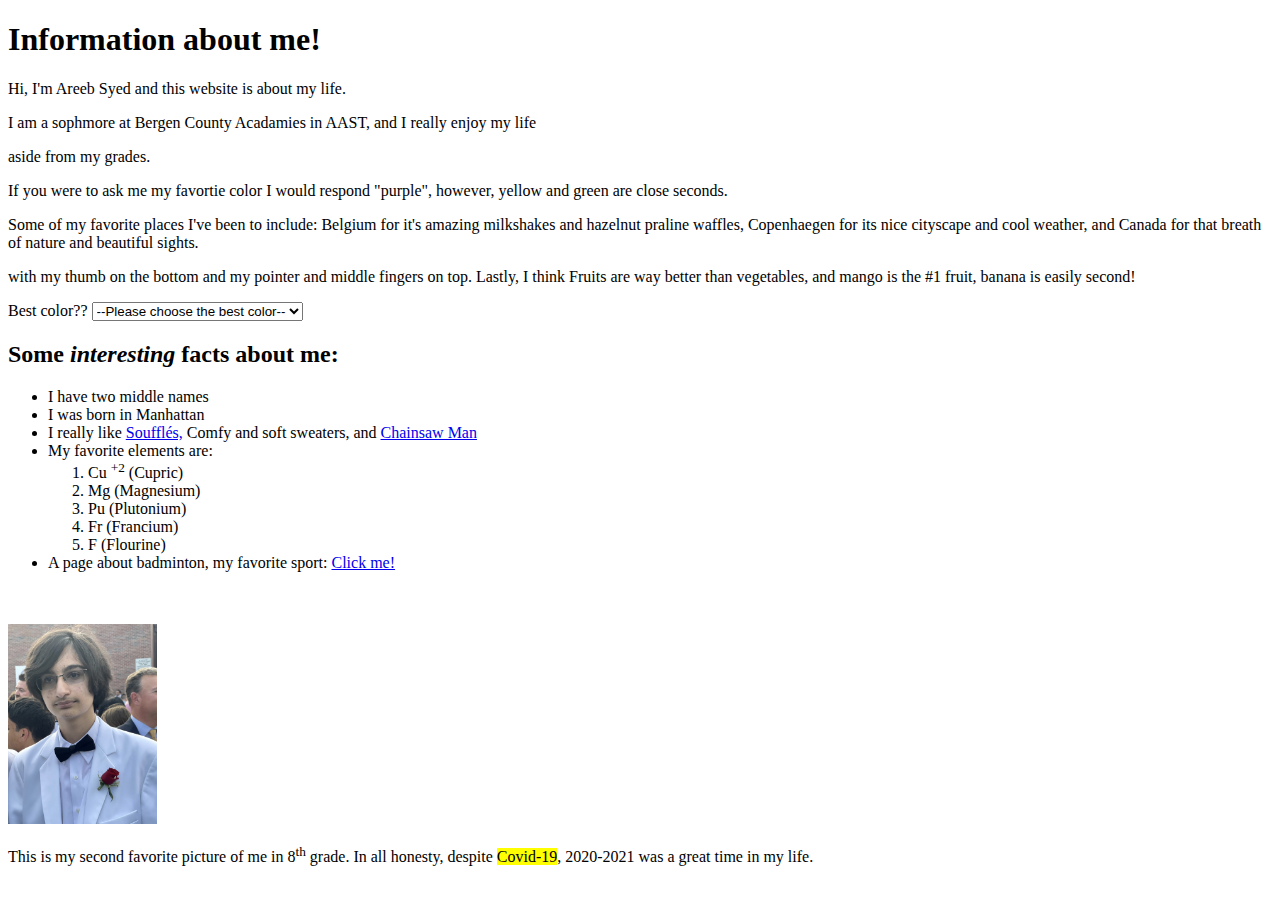
==== index.html @ 8d1440c5 "Home" ====
<!DOCTYPE html>
<html>

<head>
    <link href="styles/harryStyles.css" rel="stylesheet" type="text/css">
    <title>Areeb's Webpage</title>
    <meta charset="utf-8">
    <meta name="description" content="This page is for the BCA project, How To Build a Web Page by Mr. Wang">
</head>

<body>
    <h1>
        Information about me!
    </h1>

    <p class="bold">Hi, I'm Areeb Syed and this website is about my life.</p>

    <p class="underline">
        I am a sophmore at Bergen County Acadamies in
        AAST, and I really enjoy my life
    </p>
    <p class="xedout"> aside from my grades. </p>

    <p>
        If you were to ask me my favortie color I would respond "purple", however, yellow and green are close seconds.
    </p>

    <p>
        Some of my favorite places I've been to include: Belgium for it's amazing milkshakes and hazelnut praline
        waffles,
        Copenhaegen for its nice cityscape and cool weather, and Canada for that breath of nature and beautiful sights.
    </p
    Something else that I think is distinct about me is the way I hold my pencil
    <em> with my thumb on the bottom and my pointer and middle fingers on top.</em>
    Lastly, I think Fruits are way better than vegetables, and mango is the #1 fruit, banana is easily
    second!
    </p>

    <p>

        <label for="Color-select">Best color??</label>
        <select id="Color-select">
            <option value="">--Please choose the best color--</option>
            <option value="purple">purple</option>
            <option value="green">green</option>
            <option value="yellow">yellow</option>
            <option value="red">red</option>
            <option value="blue">blue</option>
            <option value="other irrelavant color">Other</option>
        </select>
    </p>


    <h2>
        Some
        <em>interesting</em>
        facts about me:
    </h2>
    <ul>

        <li>
            I have two middle names
        </li>

        <li>
            I was born in Manhattan
        </li>

        <li>
            I really like
            <a href="https://en.wikipedia.org/wiki/Souffl%C3%A9" target="blank">Soufflés,</a>
            Comfy and soft sweaters, and
            <a href="https://en.wikipedia.org/wiki/Chainsaw_Man" target="blank"> Chainsaw Man</a>
        </li>

        <li>
            My favorite elements are:
            <ol>
                <li> Cu
                    <sup>+2</sup>
                    (Cupric)
                </li>

                <li>
                    Mg (Magnesium)
                </li>

                <li>
                    Pu (Plutonium)
                </li>

                <li>
                    Fr (Francium)
                </li>

                <li>
                    F (Flourine)
                </li>
            </ol>
        </li>

        <li>
            A page about badminton, my favorite sport:
            <a href="badminton sport.html" target="blank">Click me!</a>
        </li>
    </ul>
    </ul>

    <br>

    <br>
    <img src="Images/me.jpg" alt="me wearing a white suit" title="Areeb dripped out" height="200">

    <footer>
        <p>
            This is my second favorite picture of me in
            8<sup>th</sup>
            grade. In all honesty, despite
            <mark>Covid-19</mark>,
            2020-2021 was a great time in my life.
        </p>
    </footer>


</body>

</html>
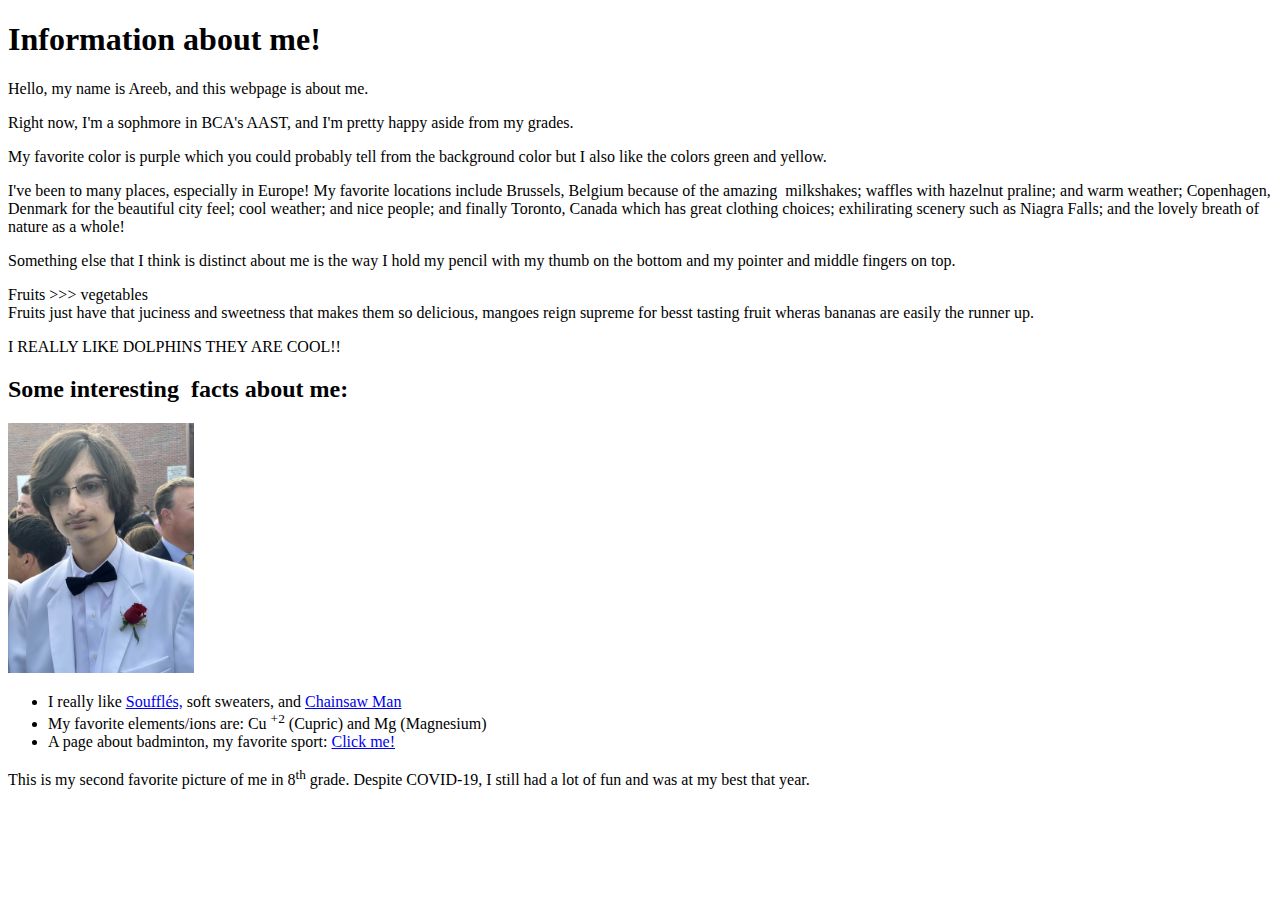
==== commit 798afa80: "final commit i think" ====
--- a/index.html
+++ b/index.html
@@ -3,124 +3,105 @@
 
 <head>
     <link href="styles/harryStyles.css" rel="stylesheet" type="text/css">
+    <link href="styles/otrosEstilos.css" rel="stylesheet" type="text/css">
     <title>Areeb's Webpage</title>
-    <meta charset="utf-8">
-    <meta name="description" content="This page is for the BCA project, How To Build a Web Page by Mr. Wang">
+    <link href="https://fonts.googleapis.com/css2?family=Lato&family=Nunito&display=swap" rel="stylesheet">
 </head>
+<meta charset="utf-8">
+<meta name="description" content="This page is for the BCA project, How To Build a Web Page by Mr. Wang">
 
 <body>
     <h1>
         Information about me!
     </h1>
 
-    <p class="bold">Hi, I'm Areeb Syed and this website is about my life.</p>
-
-    <p class="underline">
-        I am a sophmore at Bergen County Acadamies in
-        AAST, and I really enjoy my life
-    </p>
-    <p class="xedout"> aside from my grades. </p>
+    <p class="bold">Hello, my name is Areeb, and this webpage is about me.</p>
 
     <p>
-        If you were to ask me my favortie color I would respond "purple", however, yellow and green are close seconds.
+        Right now, I'm a sophmore in
+        <span class="underline"> BCA's AAST,</span>
+        and I'm pretty happy
+        <span class="xedout"> aside from my grades.</span>
+    </p>
+
+
+
+    <p>
+        My favorite color is purple
+        <span class="em"> which you could probably tell from the background color</span>
+        but I also like the colors green and yellow.
     </p>
 
     <p>
-        Some of my favorite places I've been to include: Belgium for it's amazing milkshakes and hazelnut praline
-        waffles,
-        Copenhaegen for its nice cityscape and cool weather, and Canada for that breath of nature and beautiful sights.
-    </p
-    Something else that I think is distinct about me is the way I hold my pencil
-    <em> with my thumb on the bottom and my pointer and middle fingers on top.</em>
-    Lastly, I think Fruits are way better than vegetables, and mango is the #1 fruit, banana is easily
-    second!
+        I've been to many places, especially in Europe! My favorite locations include
+        Brussels, Belgium because of the
+        <span class="every">amazing ‎</span>
+        milkshakes; waffles with hazelnut praline; and warm weather;
+        Copenhagen, Denmark for the beautiful city feel; cool weather; and nice people;
+        and finally Toronto, Canada which has great clothing choices; exhilirating scenery such as Niagra Falls;
+        and the lovely breath of nature as a whole!
+    </p>
+    <p>Something else that I think is distinct about me is the way I hold my pencil
+        <span class="em"> with my thumb on the bottom and my pointer and middle fingers on top.</span>
     </p>
 
     <p>
+        <span class="bold"> Fruits >>> vegetables</span>
 
-        <label for="Color-select">Best color??</label>
-        <select id="Color-select">
-            <option value="">--Please choose the best color--</option>
-            <option value="purple">purple</option>
-            <option value="green">green</option>
-            <option value="yellow">yellow</option>
-            <option value="red">red</option>
-            <option value="blue">blue</option>
-            <option value="other irrelavant color">Other</option>
-        </select>
+        <br>
+
+        Fruits just have that juciness and sweetness that makes them so delicious,
+        mangoes reign supreme for besst tasting fruit wheras bananas are easily the runner up.
     </p>
+
+    <p>
+        I REALLY LIKE DOLPHINS THEY ARE COOL!!
+    </p>
+
 
 
     <h2>
         Some
-        <em>interesting</em>
+        <span class="em">interesting ‎</span>
+        <!-- I used a blank character here because it didn't allow a space for some reason-->
         facts about me:
     </h2>
-    <ul>
 
-        <li>
-            I have two middle names
-        </li>
-
-        <li>
-            I was born in Manhattan
-        </li>
-
-        <li>
-            I really like
-            <a href="https://en.wikipedia.org/wiki/Souffl%C3%A9" target="blank">Soufflés,</a>
-            Comfy and soft sweaters, and
-            <a href="https://en.wikipedia.org/wiki/Chainsaw_Man" target="blank"> Chainsaw Man</a>
-        </li>
-
-        <li>
-            My favorite elements are:
-            <ol>
-                <li> Cu
-                    <sup>+2</sup>
-                    (Cupric)
+    <div id="imageOfMe">
+        <div class="image">
+            <img src="Images/me.jpg" alt="me wearing a white suit" title="Areeb dripped out" height="250">
+        </div>
+        <div>
+            <ul>
+                <li>
+                    I really like
+                    <a href="https://en.wikipedia.org/wiki/Souffl%C3%A9" target="blank">Soufflés,</a>
+                    soft sweaters, and
+                    <a href="https://en.wikipedia.org/wiki/Chainsaw_Man" target="blank"> Chainsaw Man</a>
                 </li>
 
                 <li>
-                    Mg (Magnesium)
+                    My favorite elements/ions are:
+                    Cu
+                    <sup>+2</sup>
+                    (Cupric) and Mg (Magnesium)
                 </li>
 
                 <li>
-                    Pu (Plutonium)
+                    A page about badminton, my favorite sport:
+                    <a href="badminton sport.html" target="blank">Click me!</a>
                 </li>
+            </ul>
+        </div>
+    </div>
 
-                <li>
-                    Fr (Francium)
-                </li>
-
-                <li>
-                    F (Flourine)
-                </li>
-            </ol>
-        </li>
-
-        <li>
-            A page about badminton, my favorite sport:
-            <a href="badminton sport.html" target="blank">Click me!</a>
-        </li>
-    </ul>
-    </ul>
+    <p>
+        This is my second favorite picture of me in
+        8<sup>th</sup>
+        grade. Despite COVID-19, I still had a lot of fun and was at my best that year.
+    </p>
 
     <br>
-
-    <br>
-    <img src="Images/me.jpg" alt="me wearing a white suit" title="Areeb dripped out" height="200">
-
-    <footer>
-        <p>
-            This is my second favorite picture of me in
-            8<sup>th</sup>
-            grade. In all honesty, despite
-            <mark>Covid-19</mark>,
-            2020-2021 was a great time in my life.
-        </p>
-    </footer>
-
 
 </body>
 
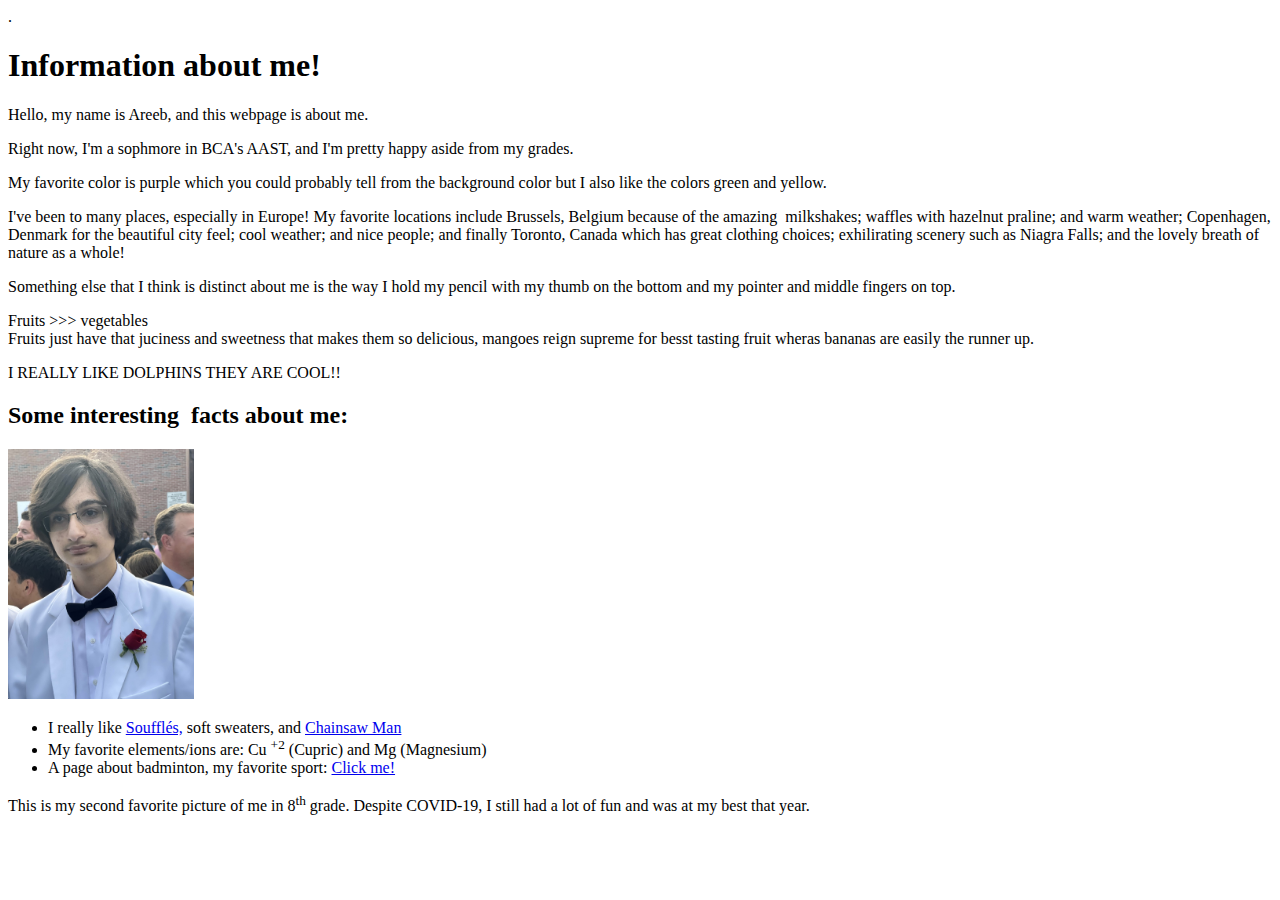
==== commit bc8f534a: "fixing styles to be relative rather than local" ====
--- a/index.html
+++ b/index.html
@@ -2,8 +2,8 @@
 <html>
 
 <head>
-    <link href="styles/harryStyles.css" rel="stylesheet" type="text/css">
-    <link href="styles/otrosEstilos.css" rel="stylesheet" type="text/css">
+    <link href = "Styling/harryStyles.css" rel="stylesheet" type="text/css"/>.
+    <link href = "Styling/otrosEstilos.css" rel="stylesheet" type="text/css"/>
     <title>Areeb's Webpage</title>
     <link href="https://fonts.googleapis.com/css2?family=Lato&family=Nunito&display=swap" rel="stylesheet">
 </head>
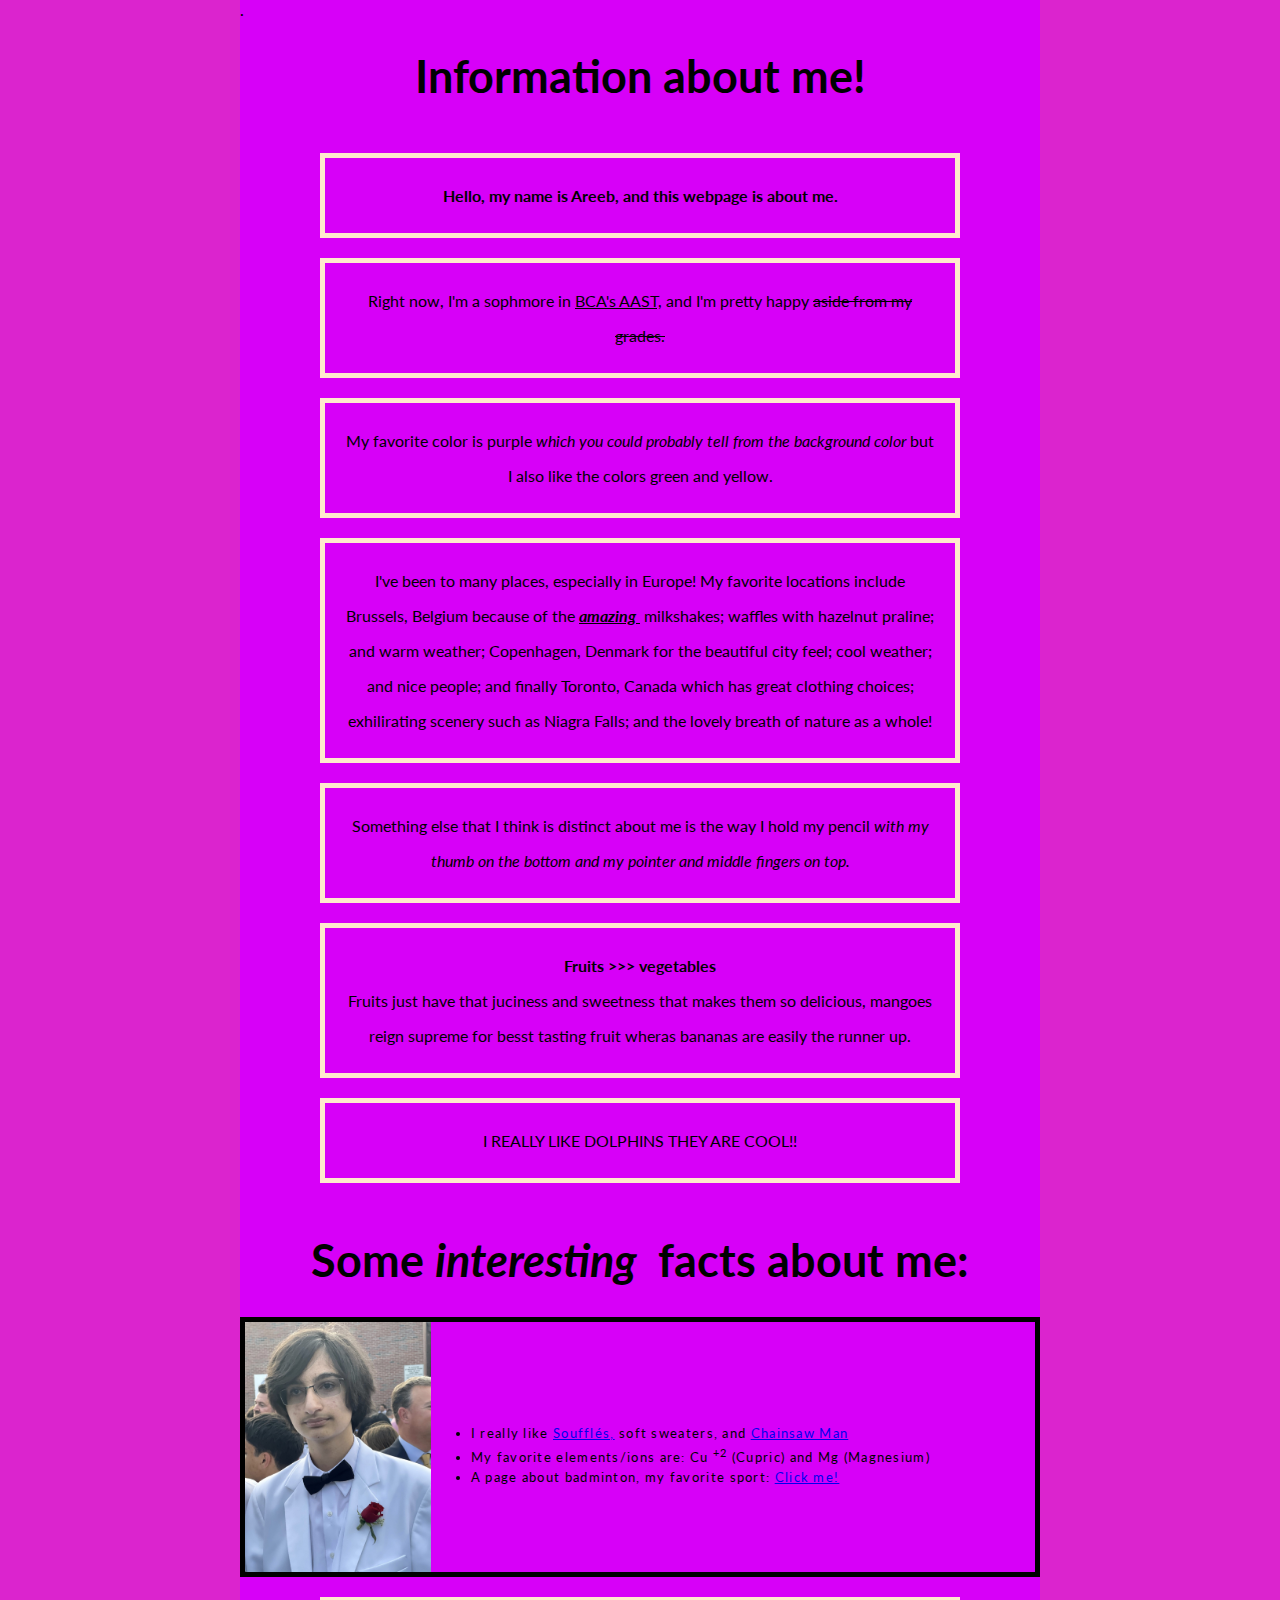
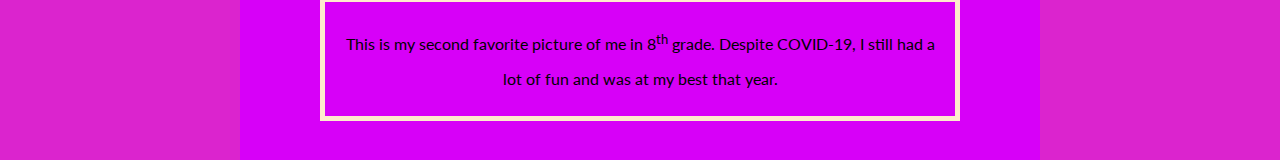
==== commit a74b75ec: "fixing wrong name" ====
--- a/index.html
+++ b/index.html
@@ -2,8 +2,8 @@
 <html>
 
 <head>
-    <link href = "Styling/harryStyles.css" rel="stylesheet" type="text/css"/>.
-    <link href = "Styling/otrosEstilos.css" rel="stylesheet" type="text/css"/>
+    <link href = "Styles/harryStyles.css" rel="stylesheet" type="text/css"/>.
+    <link href = "Styles/otrosEstilos.css" rel="stylesheet" type="text/css"/>
     <title>Areeb's Webpage</title>
     <link href="https://fonts.googleapis.com/css2?family=Lato&family=Nunito&display=swap" rel="stylesheet">
 </head>
--- a/Styles/harryStyles.css
+++ b/Styles/harryStyles.css
@@ -0,0 +1,42 @@
+html {
+    background-color:#db24ce;
+}
+
+body {
+    font-family: Quicksand, lato, nunito, sans-serif;
+    background-color:#d700f8;
+    width: 800px;
+    margin: 0 auto;
+}
+
+h1, h2 {
+    margin:auto;
+    padding: 30px 0;
+    font-size: 45px;
+    text-align: center;
+}
+
+p{
+    border: blanchedalmond solid 5px;
+    padding: 20px 20px;
+    margin: 20px 80px;
+    line-height: 35px;
+    position: relative;
+    text-align: center;
+}
+
+.center{
+    text-align: center;
+}
+
+li{
+    font-size: 13px;
+    line-height: 20px;
+    letter-spacing: 1.3px;
+    float: left;
+}
+
+img{
+    display: block;
+    margin: 0 auto;
+}--- a/Styles/otrosEstilos.css
+++ b/Styles/otrosEstilos.css
@@ -0,0 +1,29 @@
+#imageOfMe{
+    border: black solid 5px;
+    display: flex;
+    align-items: center;
+    justify-content: center
+}
+
+.every{
+    font-weight: bolder;
+    font-style: italic;
+    text-decoration: underline;
+}
+
+.xedout{
+    text-decoration: line-through;
+}
+
+
+.bold {
+    font-weight: bold;
+}
+
+.em{
+    font-style: italic;
+}
+
+.underline{
+    text-decoration: underline;
+}